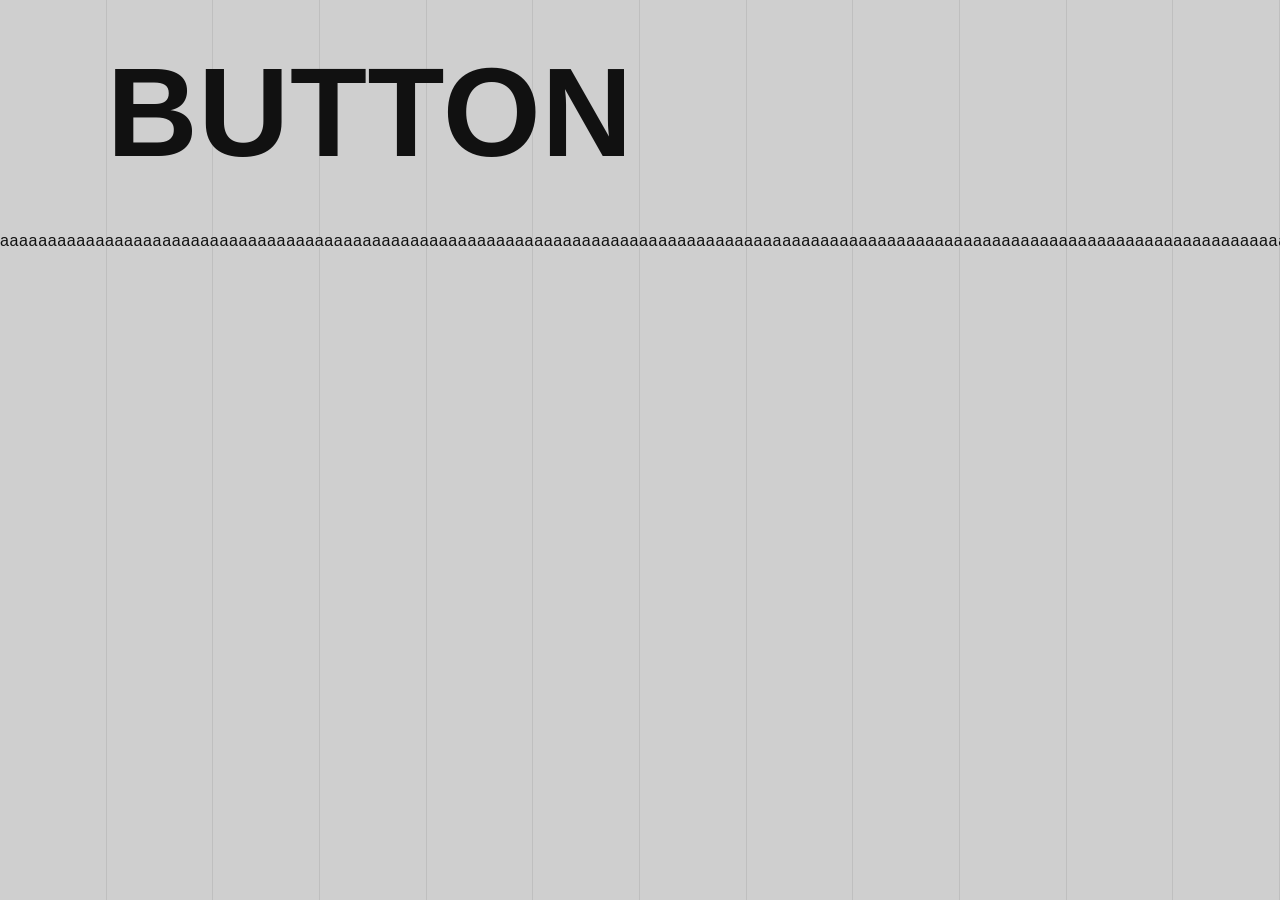
==== button.html @ 7a9d8d02 "widthはみ出す原因" ====
<!DOCTYPE html>
<html lang="ja">

<head>
    <meta charset="UTF-8">
    <meta name="viewport" content="width=device-width, initial-scale=1.0">
    <title>button|gallery</title>
        <link rel="stylesheet" href="css/reset.css">
    <link rel="stylesheet" href="css/base.css">
</head>

<body>
    <div class="fv">
        <h1>button</h1>
    </div>

    <main class="button-page">
        <p>[base64]</p>
    </main>


</body>

</html>
---- css/base.css ----
@charset "utf-8";

/* ------------- ブランドごとの設定 -------------- */

:root {
  /*------- 色 ----------*/

  --color-text: #111;
  --color-base: #cfcfcf;
  --color-main: #1a4d8f;
  --color-sub: #f30713;
  --color-accent: #f532db;
  --color-white: #ffffff;
  --color-black: #000000;

  /*-------- フォント ----------*/

  --font-ja: "Noto Sans JP", sans-serif;
  --font-en: "Inter", sans-serif;

  /*------------ レイアウト -------------*/

  --content-width: 1200px;
  --side-padding: 16px;

  /*------------ 余白 ---------------*/

  --space-xs: 8px;
  --space-sm: 16px;
  --space-md: 32px;
  --space-lg: 64px;
  --space-xl: 128px;

  /*------------- transition --------------*/

  --transition-base: 0.3s ease;
}

/* -------------- 基本挙動 ---------------- */

html {
    /* ------- 1rem=10pxに調整 -------- */
  font-size: 62.5%;
}

body {
  color: var(--color-text);
  background: var(--color-base);
  font-family: var(--font-ja);
  font-size: 1.6rem;
  line-height: 1.8;
  letter-spacing: 0.04em;

  /* ---- MacやSafari環境で滑らかに ----- */
  -webkit-font-smoothing: antialiased;
}

a {
  transition: opacity var(--transition-base);
}

/* ----------- hoverできる端末のみの設定 --------------- */

@media (hover: hover) {
  a:hover {
    opacity: 0.7;
  }
}


/* -------------- 背景 --------------- */
body {
      background-image:
    repeating-linear-gradient(
      to right,
      transparent 0,
      transparent calc(8.333% - 1px),
      rgba(0, 0, 0, 0.08) calc(8.333% - 1px),
      rgba(0, 0, 0, 0.08) 8.333%
    );
}


/* --------------- 下層共通 -------------- */
body:not(.index) {
  width: 100%;
}

.fv:not(.index .fv) {
  font-size: clamp(40px,7vh,128px);
  text-transform: uppercase;
  padding-left: calc(100% / 12);
  width: 100%;
}

main:not(.index-main) {

}
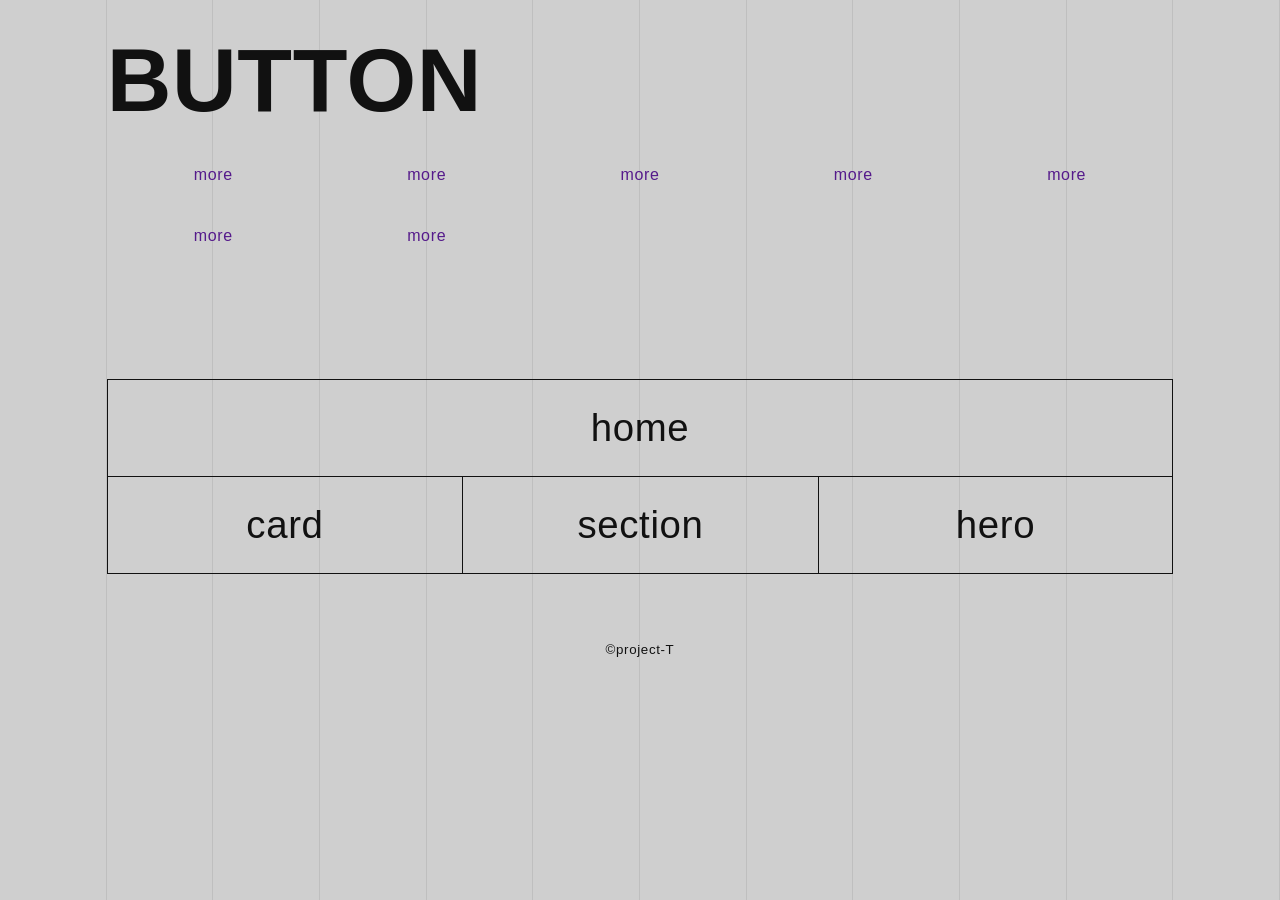
==== commit 3782a29d: "buttonページのベース完成、レビュー" ====
--- a/button.html
+++ b/button.html
@@ -5,8 +5,9 @@
     <meta charset="UTF-8">
     <meta name="viewport" content="width=device-width, initial-scale=1.0">
     <title>button|gallery</title>
-        <link rel="stylesheet" href="css/reset.css">
+    <link rel="stylesheet" href="css/reset.css">
     <link rel="stylesheet" href="css/base.css">
+    <link rel="stylesheet" href="css/button.css">
 </head>
 
 <body>
@@ -15,9 +16,28 @@
     </div>
 
     <main class="button-page">
-        <p>[base64]</p>
+        <div class="grid-item">
+            <div class="button"><a href="" class="button-001">more</a></div>
+            <div class="button"><a href="" class="button-002">more</a></div>
+            <div class="button"><a href="" class="button-003">more</a></div>
+            <div class="button"><a href="" class="button-004">more</a></div>
+            <div class="button"><a href="" class="button-005">more</a></div>
+            <div class="button"><a href="" class="button-006">more</a></div>
+            <div class="button"><a href="" class="button-007">more</a></div>
+        </div>
     </main>
 
+    <footer>
+        <nav class="footer-nav">
+            <ul>
+                <li><a href="/index.html#top">home</a></li>
+                <li><a href="/card.html#top">card</a></li>
+                <li><a href="/section.html#top">section</a></li>
+                <li><a href="/hero.html#top">hero</a></li>
+            </ul>
+        </nav>
+        <p><small>©project-T</small></p>
+    </footer>
 
 </body>
 
--- a/css/base.css
+++ b/css/base.css
@@ -56,7 +56,8 @@
 }
 
 a {
-  transition: opacity var(--transition-base);
+  display: block;
+  transition: all var(--transition-base);
 }
 
 /* ----------- hoverできる端末のみの設定 --------------- */
@@ -66,6 +67,14 @@
     opacity: 0.7;
   }
 }
+
+/* -------------- コピーライト --------------- */
+footer small {
+    display: block;
+    text-align: center;
+    padding: 32px 0;
+}
+
 
 
 /* -------------- 背景 --------------- */
@@ -87,12 +96,61 @@
 }
 
 .fv:not(.index .fv) {
-  font-size: clamp(40px,7vh,128px);
   text-transform: uppercase;
   padding-left: calc(100% / 12);
   width: 100%;
 }
 
+.fv:not(.index .fv) h1 {
+  font-size: clamp(40px, 7vw, 128px);
+  font-weight: 700;
+}
+
 main:not(.index-main) {
+  width: calc(100% / 12 * 10);
+  margin: 0 auto;
+}
 
+footer {
+  width: 100%;
+  margin-top: 128px;
+}
+
+.footer-nav {
+  width: calc(100% / 12 * 10);
+  margin: 32px auto;
+}
+
+.footer-nav ul {
+  display: grid;
+  grid-template-columns: repeat(3, minmax(200px, 1fr));
+}
+
+.footer-nav ul li:first-child {
+  grid-column: span 3;
+}
+
+.footer-nav a {
+  font-size: clamp(20px,3vw,48px);
+  color: var(--color-text);
+  text-align: center;
+  line-height: 2.5;
+  border: 0.5px solid var(--color-text);
+}
+
+.footer-nav a:hover {
+  background: var(--color-sub);
+  color: var(--color-base);
+  line-height: 3;
+}
+
+
+
+.footer-nav a:not(.footer-nav li:first-child a) {
+  border-top: none;
+}
+
+.footer-nav li:nth-child(2) a,
+.footer-nav li:nth-child(3) a {
+  border-right: none;
 }
--- a/css/button.css
+++ b/css/button.css
@@ -0,0 +1,13 @@
+@charset "utf-8";
+
+.grid-item {
+    display: grid;
+    grid-template-columns: repeat(5,1fr);
+    row-gap: 32px;
+}
+
+.button {
+    display: flex;
+    align-items: center;
+    justify-content: center;
+}
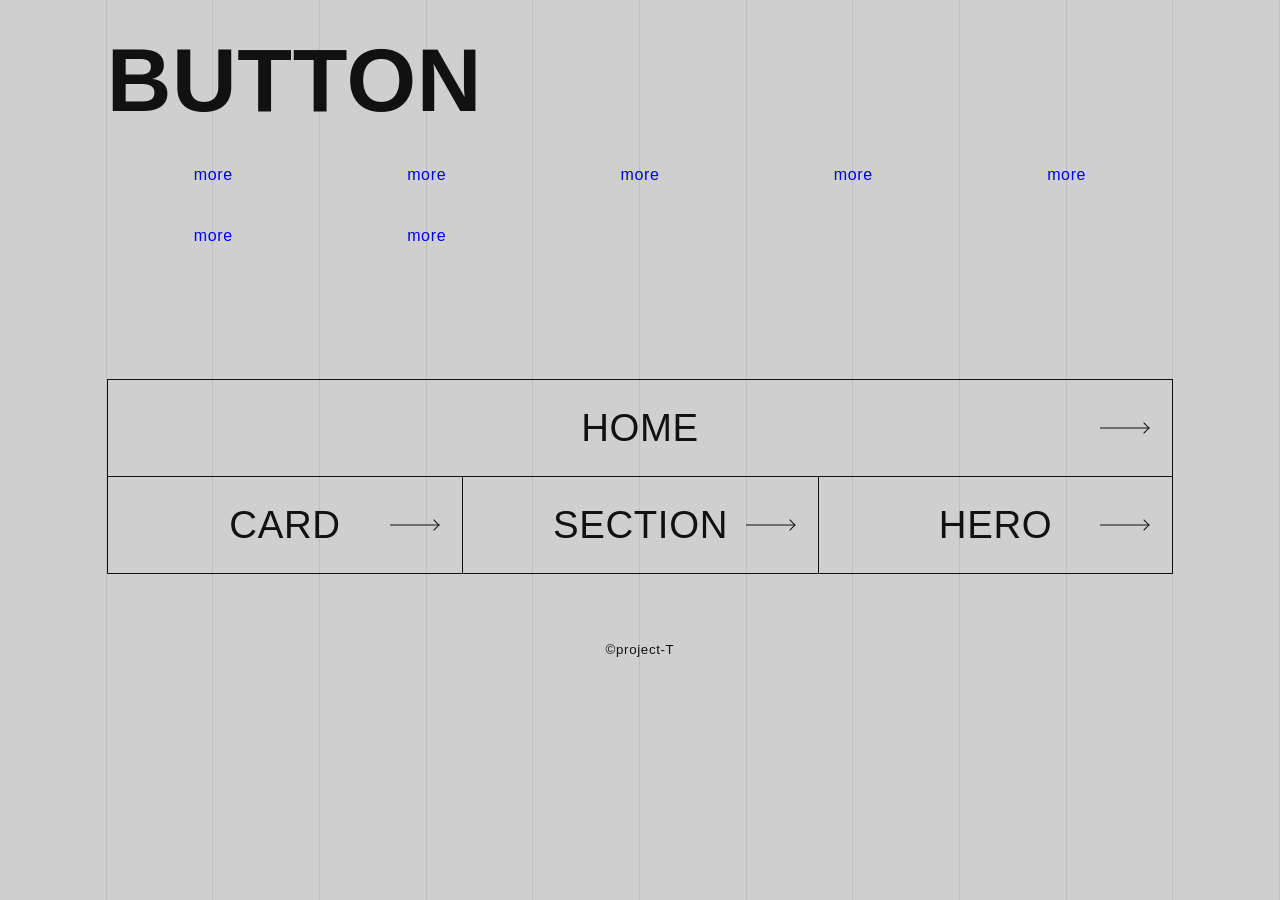
==== commit eb7e8eb7: "buttonページベース完成、下層コピー用html作成" ====
--- a/button.html
+++ b/button.html
@@ -16,24 +16,24 @@
     </div>
 
     <main class="button-page">
-        <div class="grid-item">
-            <div class="button"><a href="" class="button-001">more</a></div>
-            <div class="button"><a href="" class="button-002">more</a></div>
-            <div class="button"><a href="" class="button-003">more</a></div>
-            <div class="button"><a href="" class="button-004">more</a></div>
-            <div class="button"><a href="" class="button-005">more</a></div>
-            <div class="button"><a href="" class="button-006">more</a></div>
-            <div class="button"><a href="" class="button-007">more</a></div>
+        <div class="button-grid">
+            <div class="gallery-item"><a href="#x" class="button-001">more</a></div>
+            <div class="gallery-item"><a href="#x" class="button-002">more</a></div>
+            <div class="gallery-item"><a href="#x" class="button-003">more</a></div>
+            <div class="gallery-item"><a href="#x" class="button-004">more</a></div>
+            <div class="gallery-item"><a href="#x" class="button-005">more</a></div>
+            <div class="gallery-item"><a href="#x" class="button-006">more</a></div>
+            <div class="gallery-item"><a href="#x" class="button-007">more</a></div>
         </div>
     </main>
 
     <footer>
         <nav class="footer-nav">
             <ul>
-                <li><a href="/index.html#top">home</a></li>
-                <li><a href="/card.html#top">card</a></li>
-                <li><a href="/section.html#top">section</a></li>
-                <li><a href="/hero.html#top">hero</a></li>
+                <li><a href="./index.html#top">home</a></li>
+                <li><a href="./card.html#top">card</a></li>
+                <li><a href="./section.html#top">section</a></li>
+                <li><a href="./hero.html#top">hero</a></li>
             </ul>
         </nav>
         <p><small>©project-T</small></p>
--- a/css/base.css
+++ b/css/base.css
@@ -8,8 +8,8 @@
   --color-text: #111;
   --color-base: #cfcfcf;
   --color-main: #1a4d8f;
-  --color-sub: #f30713;
-  --color-accent: #f532db;
+  --color-sub: #f532db;
+  --color-accent: #f30713;
   --color-white: #ffffff;
   --color-black: #000000;
 
@@ -62,11 +62,11 @@
 
 /* ----------- hoverできる端末のみの設定 --------------- */
 
-@media (hover: hover) {
+/* @media (hover: hover) {
   a:hover {
     opacity: 0.7;
   }
-}
+} */
 
 /* -------------- コピーライト --------------- */
 footer small {
@@ -126,11 +126,14 @@
   grid-template-columns: repeat(3, minmax(200px, 1fr));
 }
 
+
 .footer-nav ul li:first-child {
   grid-column: span 3;
 }
 
 .footer-nav a {
+  position: relative;
+  text-transform: uppercase;
   font-size: clamp(20px,3vw,48px);
   color: var(--color-text);
   text-align: center;
@@ -138,10 +141,38 @@
   border: 0.5px solid var(--color-text);
 }
 
+.footer-nav a::before {
+  content: "";
+  position: absolute;
+  top: 50%;
+  right: 24px;
+
+  width: 48px;
+  height: 1px;
+  background: currentColor;
+
+  transform: translateY(-50%);
+  transition: width 0.3s ease;
+}
+
+.footer-nav a::after {
+  content: "";
+  position: absolute;
+  top: 50%;
+  right: 24px;
+
+  width: 8px;
+  height: 8px;
+
+  border-top: 1px solid currentColor;
+  border-right: 1px solid currentColor;
+
+  transform: translateY(-50%) rotate(45deg);
+}
+
 .footer-nav a:hover {
   background: var(--color-sub);
   color: var(--color-base);
-  line-height: 3;
 }
 
 
@@ -153,4 +184,23 @@
 .footer-nav li:nth-child(2) a,
 .footer-nav li:nth-child(3) a {
   border-right: none;
+}
+
+@media (max-width: 767px) {
+  .footer-nav ul {
+    grid-template-columns: 1fr;
+  }
+
+  .footer-nav ul li:first-child {
+    grid-column: auto;
+  }
+
+  .footer-nav li:nth-child(2) a,
+  .footer-nav li:nth-child(3) a {
+    border-right: 0.5px solid var(--color-text);
+  }
+
+  .footer-nav li:not(:first-child) a {
+    border-top: none;
+  }
 }
--- a/css/button.css
+++ b/css/button.css
@@ -1,12 +1,12 @@
 @charset "utf-8";
 
-.grid-item {
+.button-grid {
     display: grid;
-    grid-template-columns: repeat(5,1fr);
+    grid-template-columns:repeat(auto-fit, minmax(180px, 1fr));
     row-gap: 32px;
 }
 
-.button {
+.gallery-item {
     display: flex;
     align-items: center;
     justify-content: center;
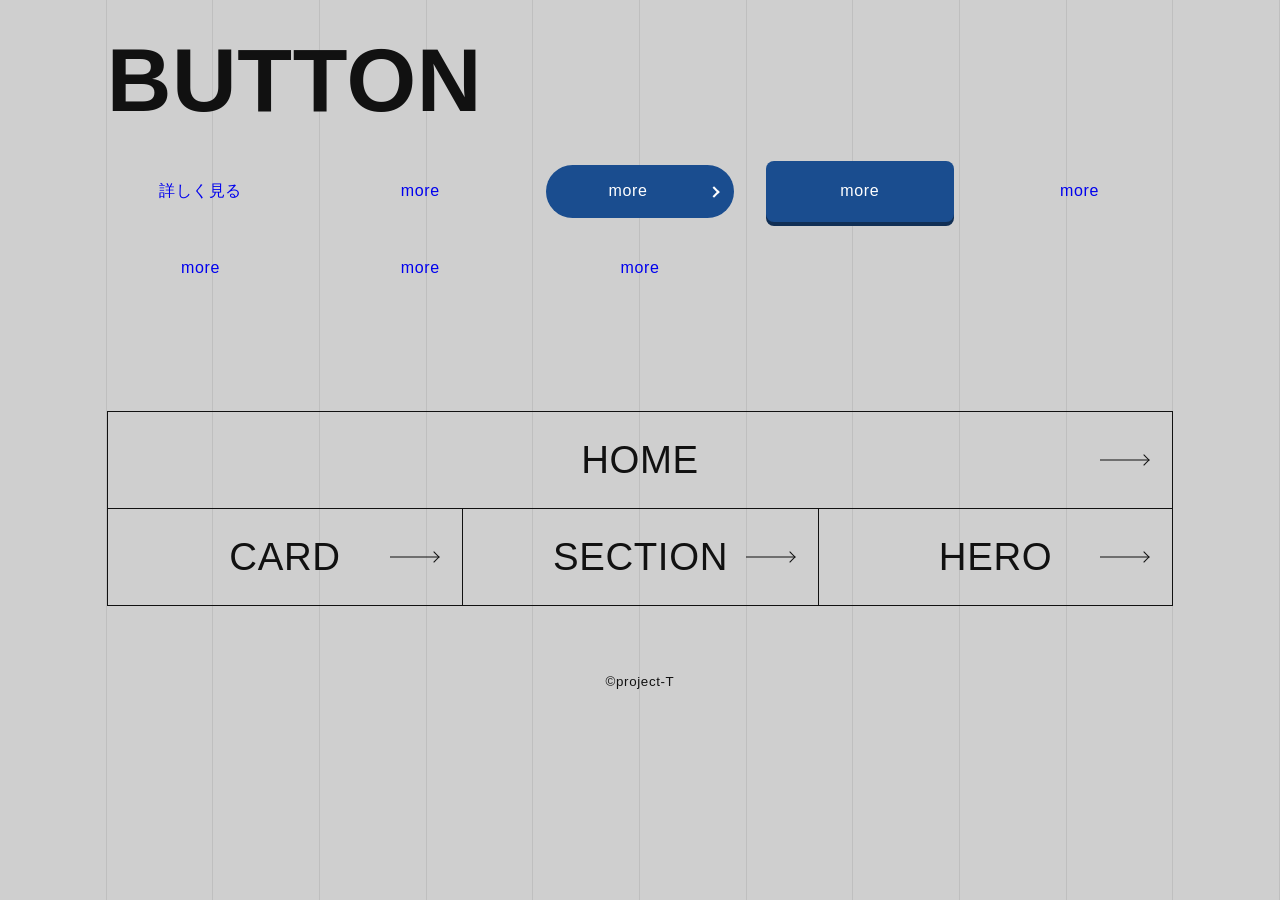
==== commit 005d6d4e: "Add Project T Button 006 gallery prototype" ====
--- a/button.html
+++ b/button.html
@@ -17,6 +17,9 @@
 
     <main class="button-page">
         <div class="button-grid">
+            <div class="gallery-item" id="button-006-demo">
+                <a href="./card.html#card-010-demo" class="button-006">詳しく見る</a>
+            </div>
             <div class="gallery-item"><a href="#x" class="button-001">more</a></div>
             <div class="gallery-item"><a href="#x" class="button-002">more</a></div>
             <div class="gallery-item"><a href="#x" class="button-003">more</a></div>
--- a/css/base.css
+++ b/css/base.css
@@ -8,15 +8,26 @@
   --color-text: #111;
   --color-base: #cfcfcf;
   --color-main: #1a4d8f;
+  --color-main2: #112f55;
   --color-sub: #f532db;
   --color-accent: #f30713;
   --color-white: #ffffff;
   --color-black: #000000;
 
   /*-------- フォント ----------*/
-
+  
   --font-ja: "Noto Sans JP", sans-serif;
   --font-en: "Inter", sans-serif;
+  
+  /*-------- フォントサイズ ----------*/
+
+
+  --font-size-heading-l: clamp(3.6rem, 5vw, 6.4rem);
+  --font-size-heading-m: clamp(2.4rem, 3vw, 3.2rem);
+  --font-size-heading-s: clamp(2rem, 2vw, 2.4rem);
+  --font-size-heading-sub: 14px;
+
+
 
   /*------------ レイアウト -------------*/
 
@@ -90,6 +101,39 @@
 }
 
 
+/* ------------- 共通クラス --------------- */
+
+.heading-l {
+  font-size: var(--font-size-heading-l);
+  font-weight: 700;
+  
+}
+
+.heading-m {
+  font-size: var(--font-size-heading-m);
+  font-weight: 600;
+}
+
+.heading-s {
+  font-size: var(--font-size-heading-s);
+  font-weight: 500;
+}
+
+.heading-sub {
+  font-size: var(--font-size-heading-sub);
+  font-weight: 400;
+  color: var(--color-accent);
+}
+
+
+
+
+
+
+
+
+
+
 /* --------------- 下層共通 -------------- */
 body:not(.index) {
   width: 100%;
--- a/css/button.css
+++ b/css/button.css
@@ -3,11 +3,89 @@
 .button-grid {
     display: grid;
     grid-template-columns:repeat(auto-fit, minmax(180px, 1fr));
-    row-gap: 32px;
+    gap: 32px;
 }
 
 .gallery-item {
     display: flex;
     align-items: center;
     justify-content: center;
+}
+
+/* -------------- button-002 ----------------- */
+
+.button-002 {
+    position: relative;
+    
+    display: inline-flex;
+    align-items: center;
+    justify-content: center;
+    
+    width: min(100%, 220px);
+    min-height: 52px;
+    padding: 12px 48px 12px 24px;
+    
+    color: var(--color-white);
+    background-color: var(--color-main);
+    background-image: linear-gradient(
+        var(--color-accent),
+        var(--color-accent)
+        );
+        background-repeat: no-repeat;
+        background-position: left;
+        background-size: 0 100%;
+        border-radius: 100vmax;
+        transition: background-size var(--transition-base);
+    }
+    
+    .button-002::after {
+        content: "";
+        position: absolute;
+        top: 50%;
+        right: 16px;
+        width: 8px;
+        height: 8px;
+        
+        border-top: 2px solid currentColor;
+        border-right: 2px solid currentColor;
+        
+        transform:
+        translateY(-50%)
+        rotate(45deg);
+    }
+    
+    .button-002:focus-visible {
+        outline: 2px solid var(--color-accent);
+        outline-offset: 3px;
+    }
+    
+    @media (hover: hover) {
+        .button-002:hover {
+            background-size: 100% 100%;
+        }
+    }
+
+
+    /* -------------- button-003 ----------------- */
+
+.button-003 {
+    display: inline-flex;
+    align-items: center;
+    justify-content: center;
+    width: min(100%, 220px);
+    min-height: 52px;
+    padding: 16px;
+    background-color: var(--color-main);
+    color: var(--color-white);
+    border-radius: 8px;
+    box-shadow: 0 4px 0 var(--color-main2);
+    transition: var(--transition-base);
+}
+
+@media (hover: hover) {
+.button-003:hover {
+    background-color: var(--color-main2);
+    transform: translateY(4px);
+    box-shadow: 0 0 0 var(--color-main2);
+  }
 }
